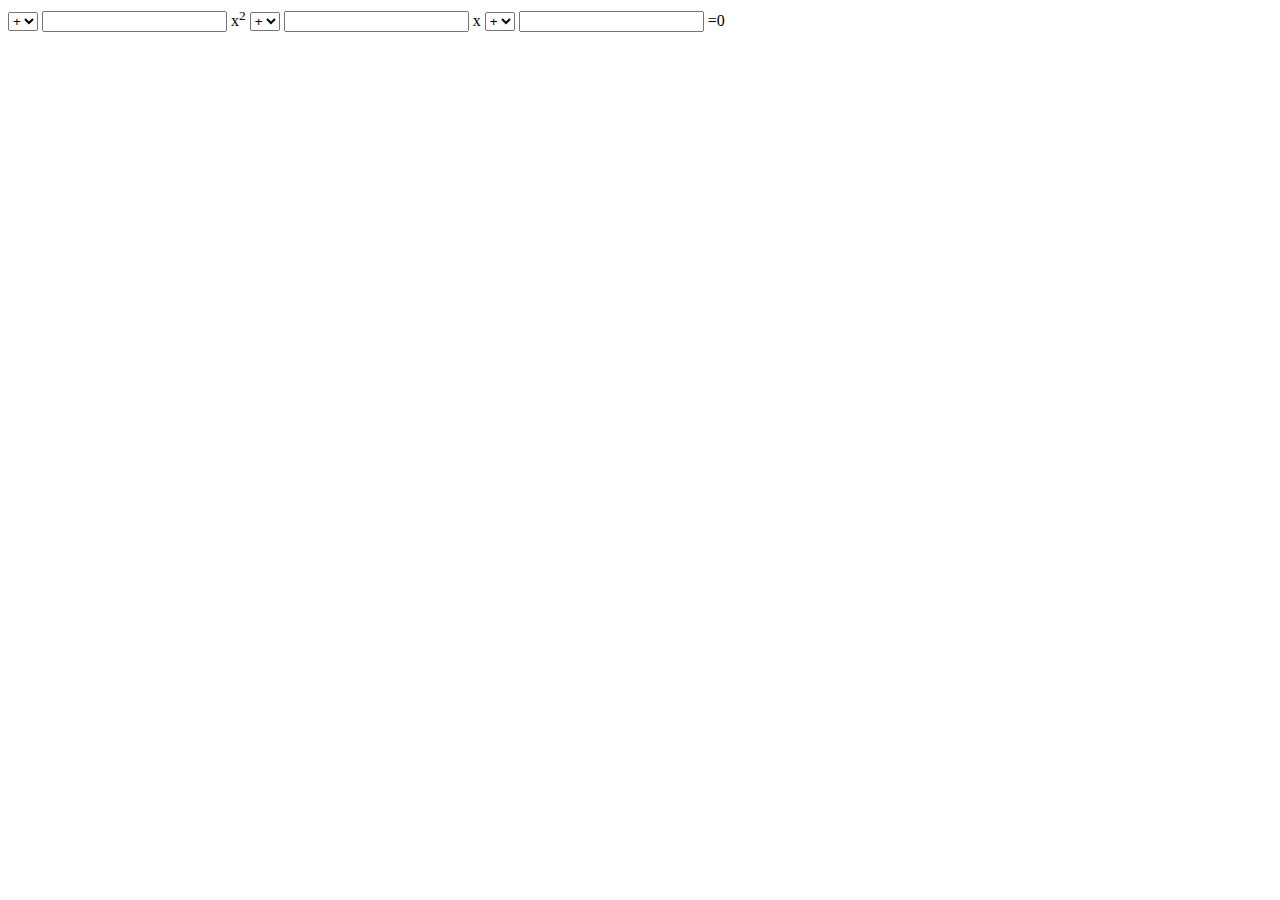
==== eq2g.html @ 4a235a0a "Add files via upload" ====
<!DOCTYPE html>
<html lang="en">
<head>
    <meta charset="UTF-8">
    <meta name="viewport" content="width=device-width, initial-scale=1.0">
    <title>equação do segundo grau</title>
    <link rel="stylesheet" href="./css/principal.css">
    <script src="./js/script.js"></script>
</head>
<body>
    <select id="sinal_a" >
        <option selected value="+">+</option>
        <option value="-">-</option>
    </select>
    <input class="entrada" type="number" id="valor_a">
    x<sup>2</sup>

    <select id="sinal_b" >
        <option selected value="+">+</option>
        <option value="-">-</option>
    </select>
    <input class="entrada" type="number" id="valor_b">
    x

    <select id="sinal_c" >
        <option selected value="+">+</option>
        <option value="-">-</option>
    </select>
    <input class="entrada" type="number" id="valor_c">
    =0
</body>
</html>
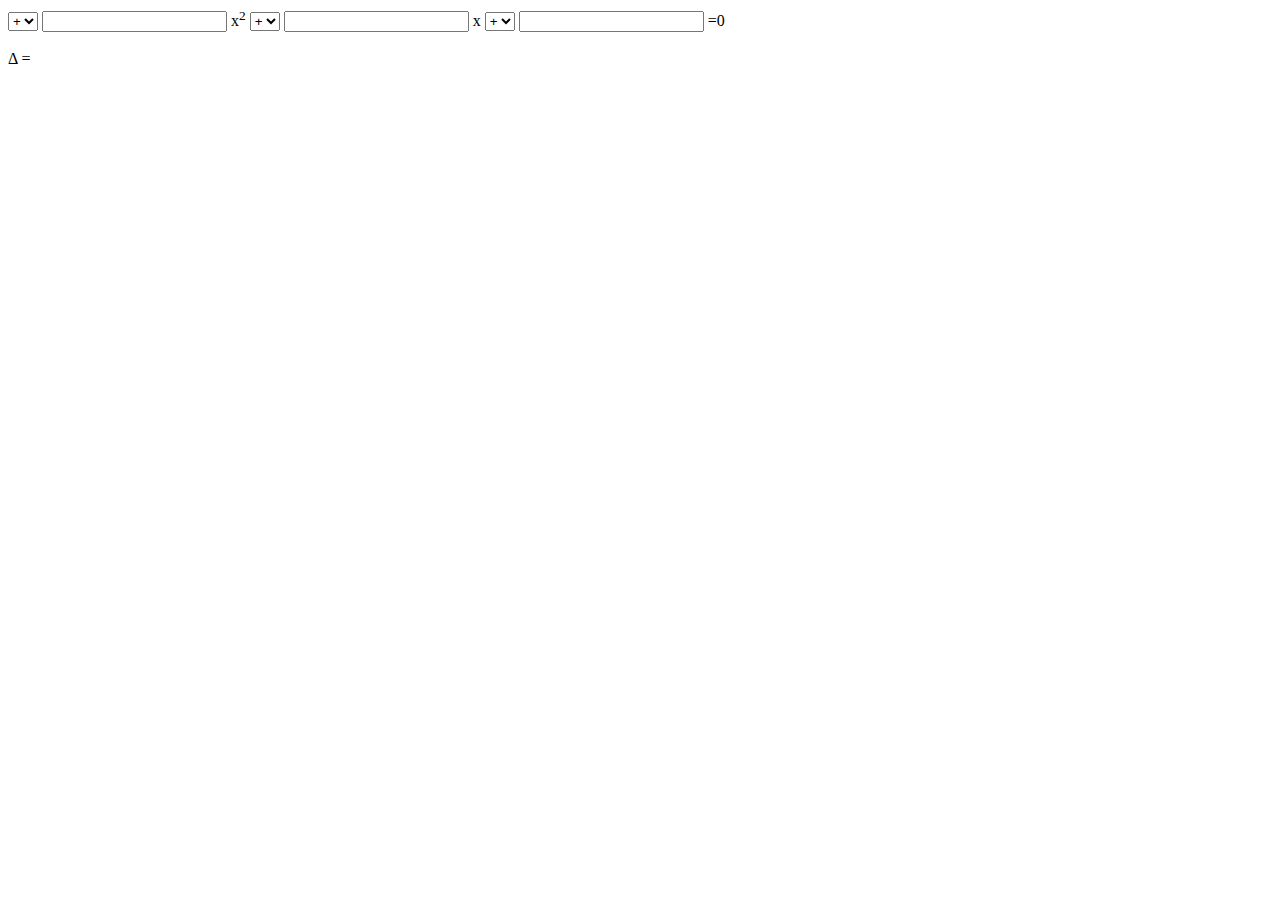
==== commit 73411ea9: "Add files via upload" ====
--- a/eq2g.html
+++ b/eq2g.html
@@ -8,25 +8,26 @@
     <script src="./js/script.js"></script>
 </head>
 <body>
-    <select id="sinal_a" >
+    <select onchange="muda_sinal_a()" id="sinal_a" >
         <option selected value="+">+</option>
         <option value="-">-</option>
     </select>
-    <input class="entrada" type="number" id="valor_a">
+    <input onchange="set_valor_a()"class="entrada" type="number" id="valor_a">
     x<sup>2</sup>
 
-    <select id="sinal_b" >
+    <select onchange="muda_sinal_b()" id="sinal_b" >
         <option selected value="+">+</option>
         <option value="-">-</option>
     </select>
-    <input class="entrada" type="number" id="valor_b">
+    <input onchange="set_valor_b()"class="entrada" type="number" id="valor_b">
     x
 
-    <select id="sinal_c" >
+    <select onchange="muda_sinal_c()" id="sinal_c" >
         <option selected value="+">+</option>
         <option value="-">-</option>
     </select>
-    <input class="entrada" type="number" id="valor_c">
-    =0
+    <input onchange="set_valor_c()"class="entrada" type="number" id="valor_c">
+    =0 <br></br>
+    &Delta; = <span id="Delta"></span>
 </body>
 </html>